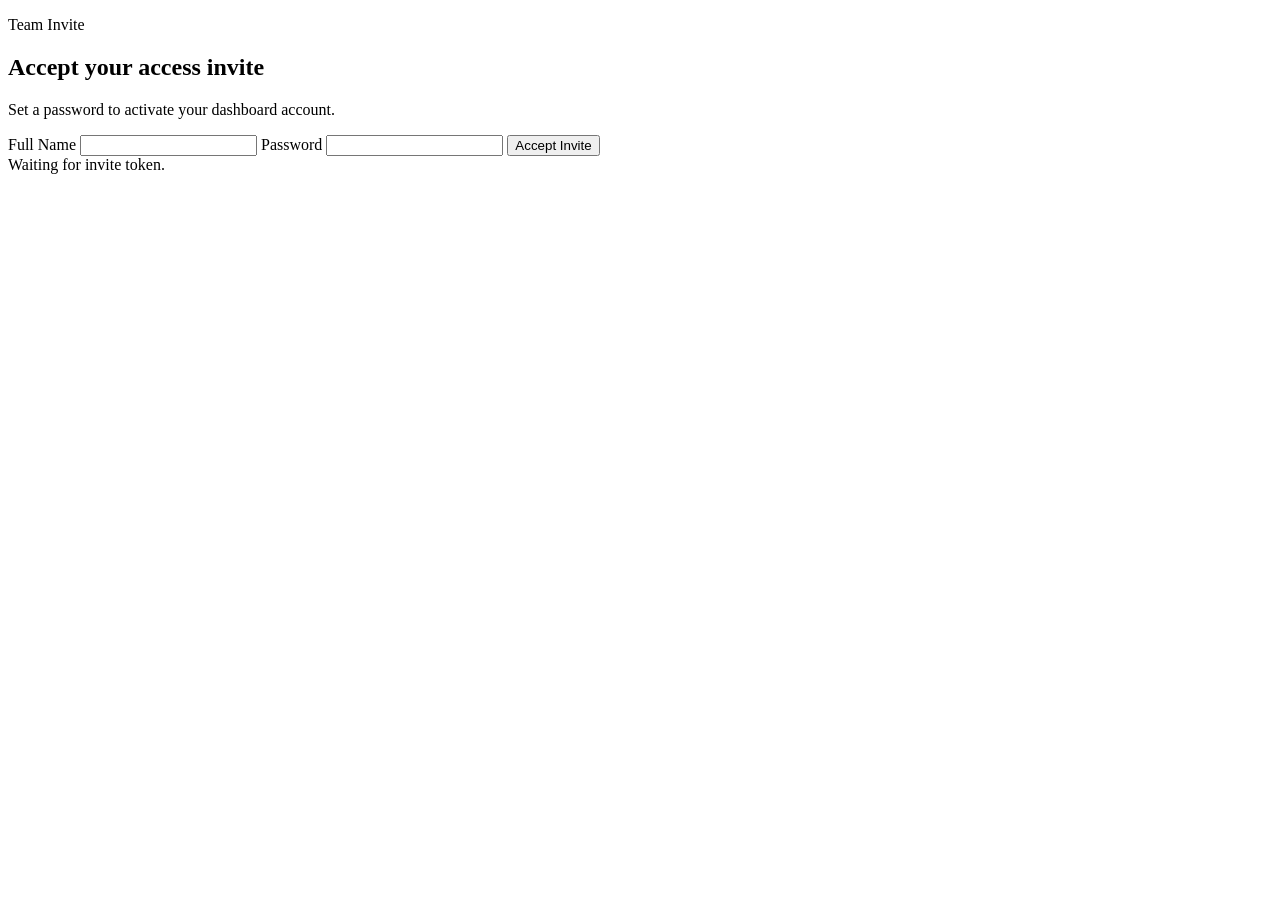
==== app/static/accept-invite.html @ 3fe33c65 "total commit" ====
<!DOCTYPE html>
<html lang="en">
<head>
  <meta charset="UTF-8">
  <meta name="viewport" content="width=device-width, initial-scale=1.0">
  <title>Accept Invite | Cloud Cost Intelligence</title>
  <link rel="preconnect" href="https://fonts.googleapis.com">
  <link rel="preconnect" href="https://fonts.gstatic.com" crossorigin>
  <link href="https://fonts.googleapis.com/css2?family=Space+Grotesk:wght@400;500;700&display=swap" rel="stylesheet">
  <link rel="stylesheet" href="/static/styles.css">
</head>
<body>
  <div class="page-shell auth-shell">
    <section class="panel auth-panel">
      <p class="eyebrow">Team Invite</p>
      <h1>Accept your access invite</h1>
      <p class="status-copy">Set a password to activate your dashboard account.</p>
      <form id="acceptInviteForm" class="auth-form">
        <label class="field">
          <span>Full Name</span>
          <input id="acceptName" autocomplete="name">
        </label>
        <label class="field">
          <span>Password</span>
          <input id="acceptPassword" type="password" required autocomplete="new-password">
        </label>
        <button class="button button-primary" type="submit">Accept Invite</button>
      </form>
      <div id="acceptStatus" class="auth-status">Waiting for invite token.</div>
    </section>
  </div>
  <script src="/static/accept-invite.js"></script>
</body>
</html>
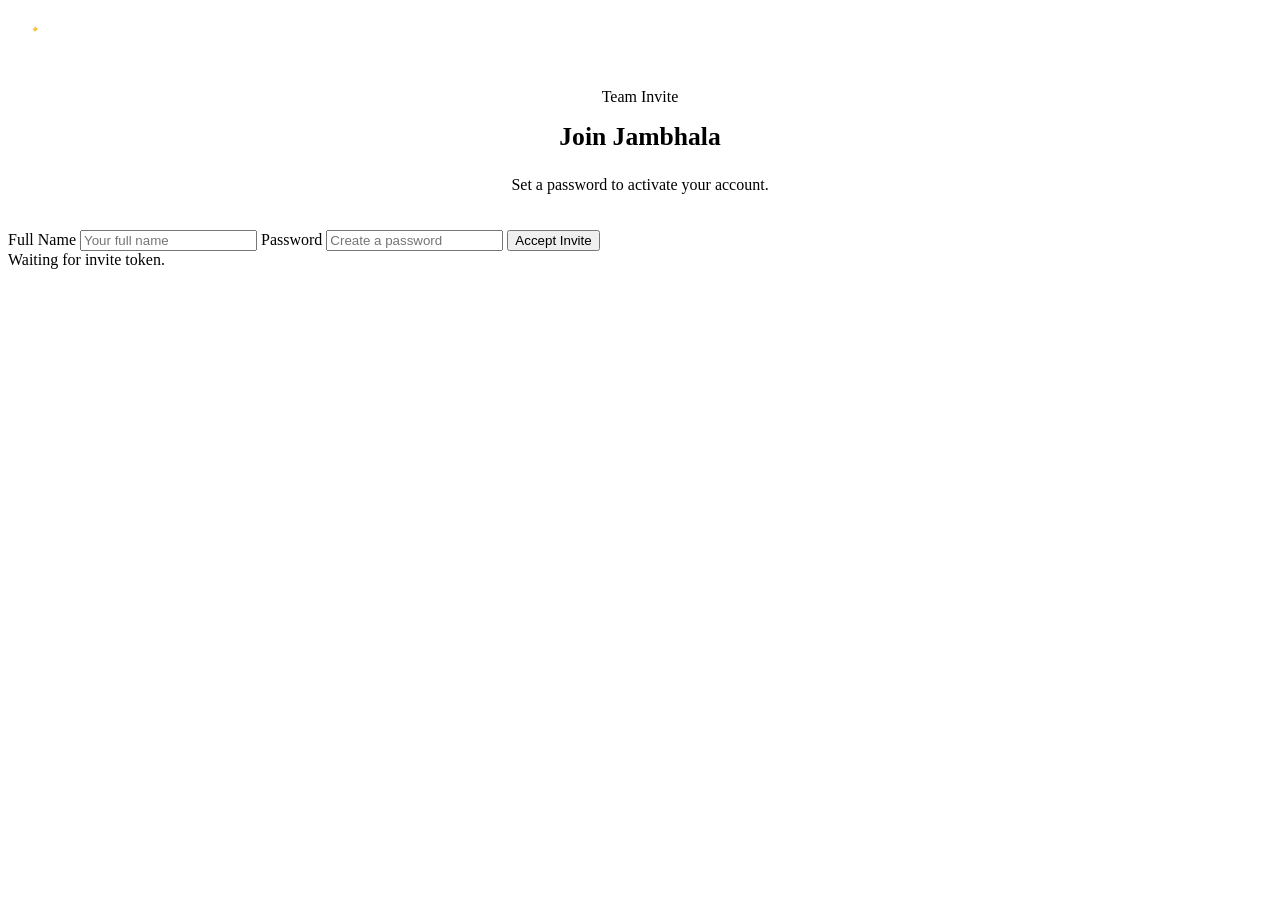
==== commit 032be27d: "UI Improvements and AI Integration - Added floating header - Light and Dark Mode Added - Gemini base" ====
--- a/app/static/accept-invite.html
+++ b/app/static/accept-invite.html
@@ -3,28 +3,37 @@
 <head>
   <meta charset="UTF-8">
   <meta name="viewport" content="width=device-width, initial-scale=1.0">
-  <title>Accept Invite | Cloud Cost Intelligence</title>
+  <title>Accept Invite | Jambhala</title>
   <link rel="preconnect" href="https://fonts.googleapis.com">
   <link rel="preconnect" href="https://fonts.gstatic.com" crossorigin>
-  <link href="https://fonts.googleapis.com/css2?family=Space+Grotesk:wght@400;500;700&display=swap" rel="stylesheet">
+  <link href="https://fonts.googleapis.com/css2?family=Space+Grotesk:wght@400;500;700&family=IBM+Plex+Mono:wght@400;500&display=swap" rel="stylesheet">
   <link rel="stylesheet" href="/static/styles.css">
 </head>
 <body>
   <div class="page-shell auth-shell">
     <section class="panel auth-panel">
-      <p class="eyebrow">Team Invite</p>
-      <h1>Accept your access invite</h1>
-      <p class="status-copy">Set a password to activate your dashboard account.</p>
+      <div class="brand-block" style="justify-content: center; padding-bottom: 8px;">
+        <div class="brand-mark" style="width: 56px; height: 56px;">
+          <svg viewBox="0 0 32 32" fill="none" xmlns="http://www.w3.org/2000/svg">
+            <path d="M8 22C6 20 5 17 6 14C7 11 10 9 13 9C14 9 15 9.3 16 9.8V8C16 7 17 6 18 6C19 6 20 7 20 8V9C21 8.5 22 8.5 23 9C26 10 28 13 27 16C26 19 23 22 20 23C19.5 23.3 19 23.5 18.5 23.7C18.2 23.85 17.8 23.85 17.5 23.7C17.2 23.55 17 23.3 17 23V20C17 19 16 18 15 18C14 18 13 19 13 20V23C13 23.3 12.8 23.55 12.5 23.7C12.2 23.85 11.8 23.85 11.5 23.7C10 23 9 22.5 8 22Z" fill="white" fill-opacity="0.95"/>
+            <path d="M14 12L15.5 10.5L17 12L15.5 13.5L14 12Z" fill="#fbbf24"/>
+            <path d="M14.5 11.5L15 11L15.5 11.5L15 12L14.5 11.5Z" fill="white" fill-opacity="0.8"/>
+          </svg>
+        </div>
+      </div>
+      <p class="eyebrow" style="text-align: center;">Team Invite</p>
+      <h1 style="text-align: center; font-size: 1.6rem; margin: 8px 0 24px;">Join Jambhala</h1>
+      <p class="status-copy" style="text-align: center; color: var(--muted); margin-bottom: 28px;">Set a password to activate your account.</p>
       <form id="acceptInviteForm" class="auth-form">
         <label class="field">
           <span>Full Name</span>
-          <input id="acceptName" autocomplete="name">
+          <input id="acceptName" autocomplete="name" placeholder="Your full name">
         </label>
         <label class="field">
           <span>Password</span>
-          <input id="acceptPassword" type="password" required autocomplete="new-password">
+          <input id="acceptPassword" type="password" required autocomplete="new-password" placeholder="Create a password">
         </label>
-        <button class="button button-primary" type="submit">Accept Invite</button>
+        <button class="button button-primary" type="submit" style="margin-top: 8px;">Accept Invite</button>
       </form>
       <div id="acceptStatus" class="auth-status">Waiting for invite token.</div>
     </section>
